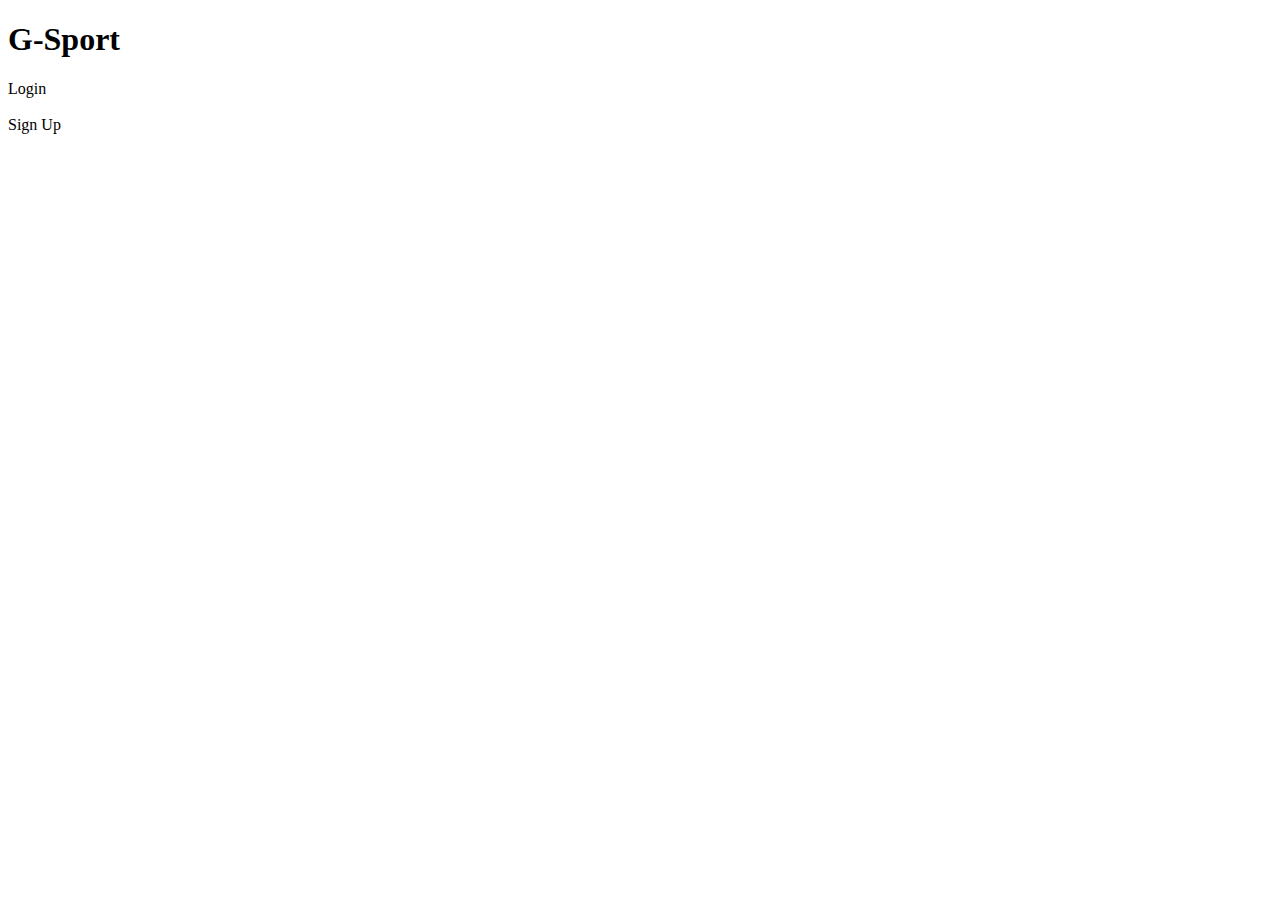
==== 4.Sistema/development/gsport/src/main/resources/templates/index.html @ bea30b5c "código atualizado" ====
<!DOCTYPE html>
<html xmlns:th="http://thymeleaf.org">

<head>
	<meta charset="UTF-8" />
	<meta name="viewport" content="width=device-width, initial-scale=1.0"> 
	<title>G-Sport</title>
	<link rel="stylesheet" type="text/css" href="css/main.css" />
  	<link href="https://fonts.googleapis.com/css?family=PT+Sans&display=swap" rel="stylesheet">
</head>

<header></header>


<body>
	<div class="container" >
    <div class="content">      
      <!--FORMULÁRIO DE LOGIN-->
      <div id="login">
        <form method="post" action=""> 
          <h1>G-Sport</h1> 
          <p class="link">
            <a th:href="@{/login}">Login</a>
   			<br/> <br/>
            <a th:href="@{/createUser}">Sign Up</a>
          </p>
        </form>
      </div>
    </div>
  </div>  
</body>


</html>
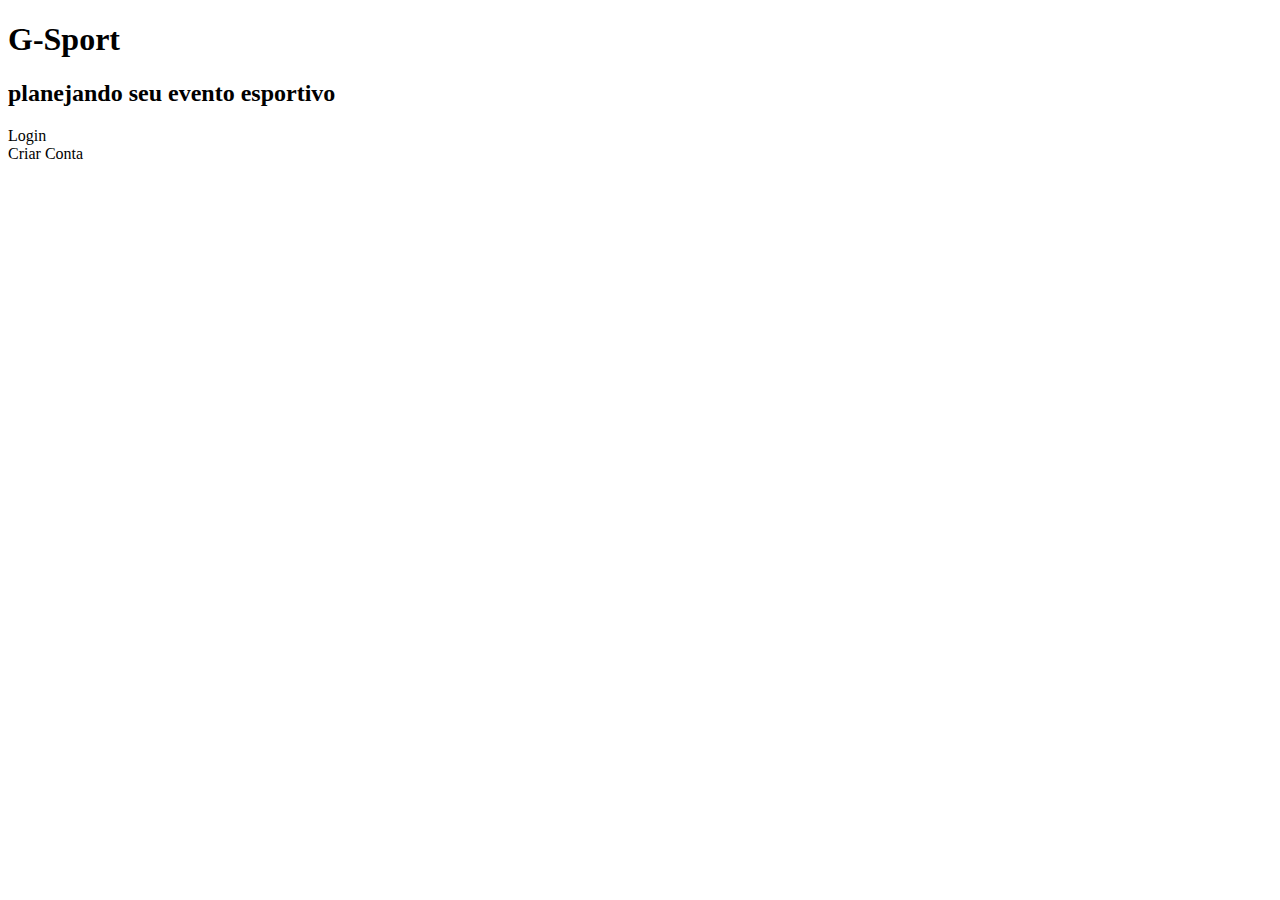
==== commit 72bad0b9: "adicionando template" ====
--- a/4.Sistema/development/gsport/src/main/resources/templates/index.html
+++ b/4.Sistema/development/gsport/src/main/resources/templates/index.html
@@ -1,34 +1,67 @@
 <!DOCTYPE html>
 <html xmlns:th="http://thymeleaf.org">
+<head>
+	<title>G-Sport</title>
+	<meta charset="UTF-8">
+	<meta name="viewport" content="width=device-width, initial-scale=1">
+	<link rel="icon" type="image/png" href="images/icons/gsport.ico"/>
 
-<head>
-	<meta charset="UTF-8" />
-	<meta name="viewport" content="width=device-width, initial-scale=1.0"> 
-	<title>G-Sport</title>
-	<link rel="stylesheet" type="text/css" href="css/main.css" />
-  	<link href="https://fonts.googleapis.com/css?family=PT+Sans&display=swap" rel="stylesheet">
+	<!--===================================CSS=UTILITIES============================================-->
+	<link rel="stylesheet" type="text/css" href="vendor/bootstrap/css/bootstrap.min.css">
+	<link rel="stylesheet" type="text/css" href="fonts/font-awesome-4.7.0/css/font-awesome.min.css">
+	<link rel="stylesheet" type="text/css" href="fonts/Linearicons-Free-v1.0.0/icon-font.min.css">
+	<link rel="stylesheet" type="text/css" href="vendor/animate/animate.css">
+	<link rel="stylesheet" type="text/css" href="vendor/css-hamburgers/hamburgers.min.css">
+	<link rel="stylesheet" type="text/css" href="vendor/animsition/css/animsition.min.css">
+	<link rel="stylesheet" type="text/css" href="vendor/select2/select2.min.css">	
+	<link rel="stylesheet" type="text/css" href="vendor/daterangepicker/daterangepicker.css">
+
+<!--===================================CSS=STYLE===================================================-->
+	<link rel="stylesheet" type="text/css" href="css/util.css">
+	<link rel="stylesheet" type="text/css" href="css/main.css">
+<!--===============================================================================================-->
 </head>
+<body>
+	
+	<div class="limiter">
+		<div class="container-login100">
+			<div class="wrap-login100 p-l-85 p-r-85 p-t-55 p-b-55">
 
-<header></header>
+<!--=====================================================================================-->
+				<!-- Title and Subtitle-->
+				<h1 class="title-60 p-b-10">G-Sport</h1>
+				<h2 class="subtitle-20 p-b-25">planejando seu evento esportivo</h2>
 
+				<!-- Login Button -->
+				<div class="container-btn p-b-25">
+					<a class="default-btn" th:href="@{/login}">Login</a>
+   				</div>
+   				<!-- Register Button -->
+   				<div>
+					<a class="link1" th:href="@{/createUser}">Criar Conta</a>
+				</div>		
+<!--====================================================================================================-->
 
-<body>
-	<div class="container" >
-    <div class="content">      
-      <!--FORMULÁRIO DE LOGIN-->
-      <div id="login">
-        <form method="post" action=""> 
-          <h1>G-Sport</h1> 
-          <p class="link">
-            <a th:href="@{/login}">Login</a>
-   			<br/> <br/>
-            <a th:href="@{/createUser}">Sign Up</a>
-          </p>
-        </form>
-      </div>
-    </div>
-  </div>  
+			</div>
+		</div>
+	</div>
+	
+
+	<div id="dropDownSelect1"></div>
+	
+<!--=====================================JAVASCRIPT============================================-->
+	<script src="vendor/jquery/jquery-3.2.1.min.js"></script>
+	<script src="vendor/animsition/js/animsition.min.js"></script>
+	<script src="vendor/bootstrap/js/popper.js"></script>
+	<script src="vendor/bootstrap/js/bootstrap.min.js"></script>
+	<script src="vendor/select2/select2.min.js"></script>
+
+	<script src="vendor/daterangepicker/moment.min.js"></script>
+	<script src="vendor/daterangepicker/daterangepicker.js"></script>
+
+	<script src="vendor/countdowntime/countdowntime.js"></script>
+
+	<script src="js/main.js"></script>
+<!--===============================================================================================-->
 </body>
-
-
 </html>